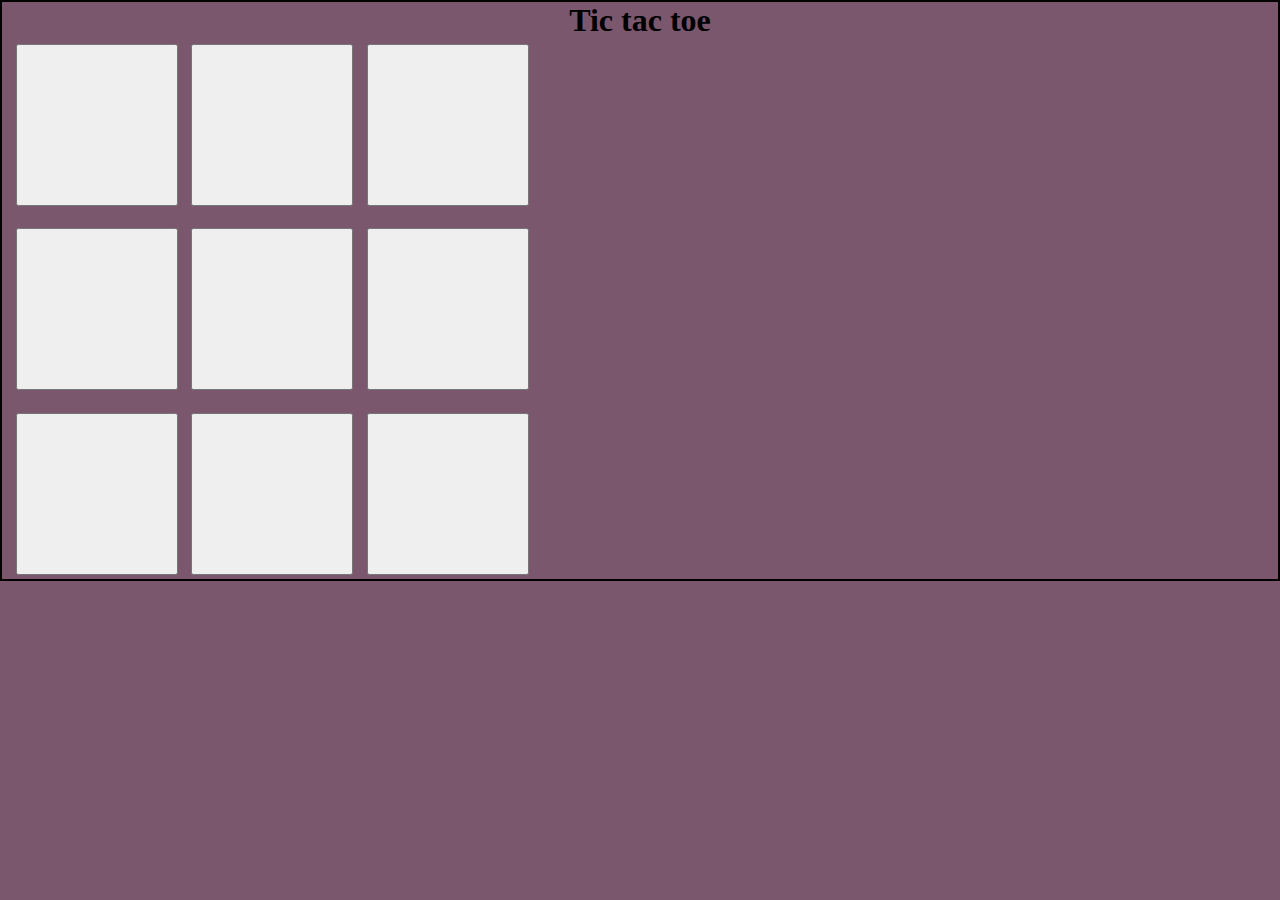
==== js_mini-projects/index.html @ ac2f4a0b "learnning" ====
<!DOCTYPE html>
<html lang="en">

<head>
    <meta charset="UTF-8">
    <meta name="viewport" content="width=device-width, initial-scale=1.0">
    <title>Document</title>
    <link rel="stylesheet" href="style.css">
</head>

<body>
    <main>
        <h1 id="heading">Tic tac toe</h1>
        <div class="container">
            <div class="game">
                <button class="box"></button>
                <button class="box"></button>
                <button class="box"></button>
                <button class="box"></button>
                <button class="box"></button>
                <button class="box"></button>
                <button class="box"></button>
                <button class="box"></button>
                <button class="box"></button>
            </div>
        </div>
    </main>
</body>

</html>
---- js_mini-projects/style.css ----
*{
padding: 0;
margin: 0;
}
 body{
border:  2px solid black ;
text-align: center;
background-color: rgb(122, 87, 109);
 }
.game{
    height: 60vmin;
    width: 60vmin;
    display: flex;
    flex-wrap: wrap;
    justify-content: center;
    align-items: center;
    gap:1.5vmin;
    
}
 .box{
    height: 18vmin;
    width: 18vmin;
 }
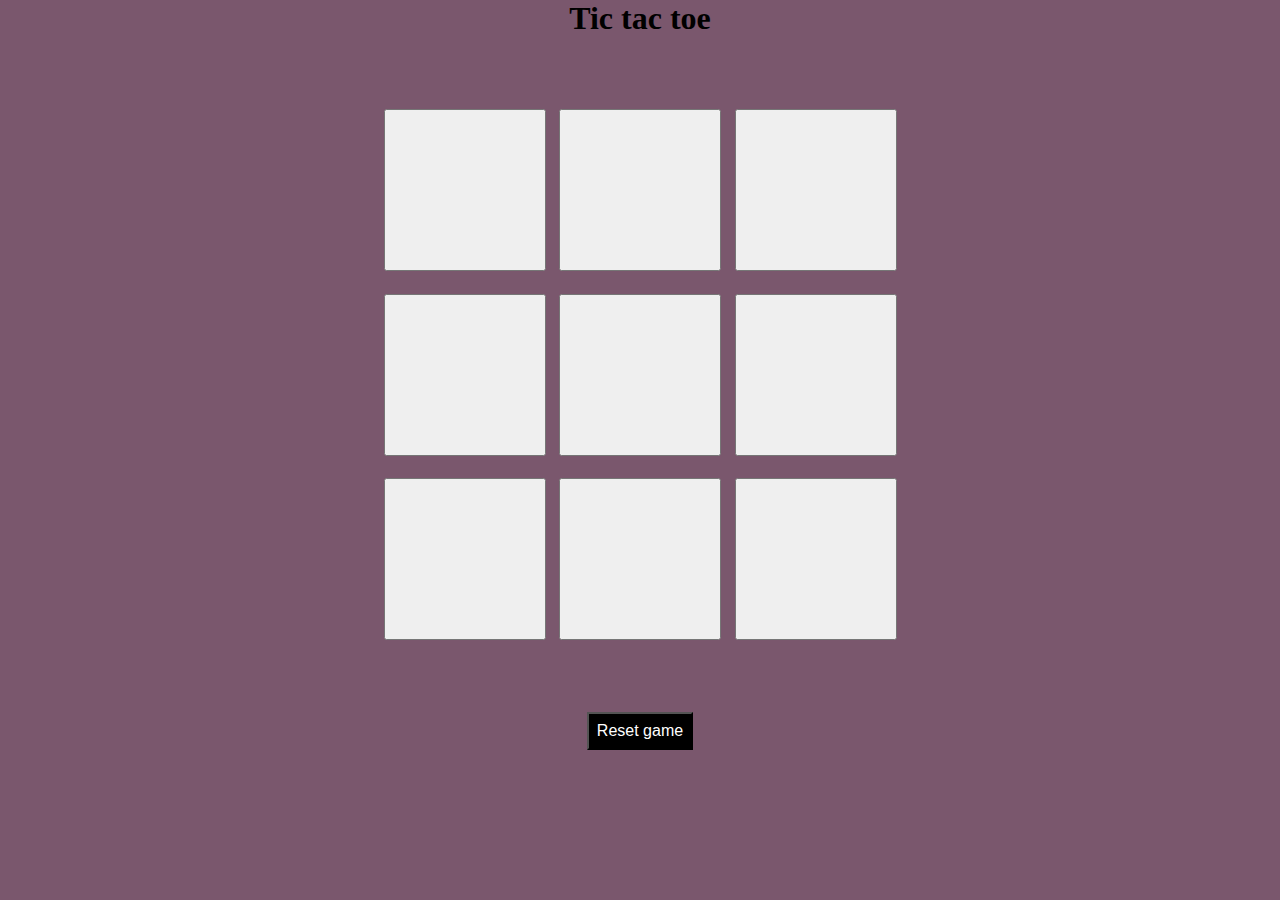
==== commit dd0b59ce: "learnning" ====
--- a/js_mini-projects/index.html
+++ b/js_mini-projects/index.html
@@ -24,7 +24,9 @@
                 <button class="box"></button>
             </div>
         </div>
+        <button id="reset-btn">Reset game</button>
     </main>
+    <script src="logic.js"></script>
 </body>
 
 </html>--- a/js_mini-projects/style.css
+++ b/js_mini-projects/style.css
@@ -3,9 +3,19 @@
 margin: 0;
 }
  body{
-border:  2px solid black ;
+/* border:  2px solid black ; */
 text-align: center;
 background-color: rgb(122, 87, 109);
+ }
+ .container{
+    height:75vh ;
+    display: flex;
+
+
+    justify-content: center;
+    align-items: center;
+    gap:1.5vmin;
+    
  }
 .game{
     height: 60vmin;
@@ -16,8 +26,15 @@
     align-items: center;
     gap:1.5vmin;
     
+    
 }
  .box{
     height: 18vmin;
     width: 18vmin;
+ }
+ #reset-btn{
+    padding: 0.5rem;
+    font-size: 1rem;
+    color:white;
+    background-color: black;
  }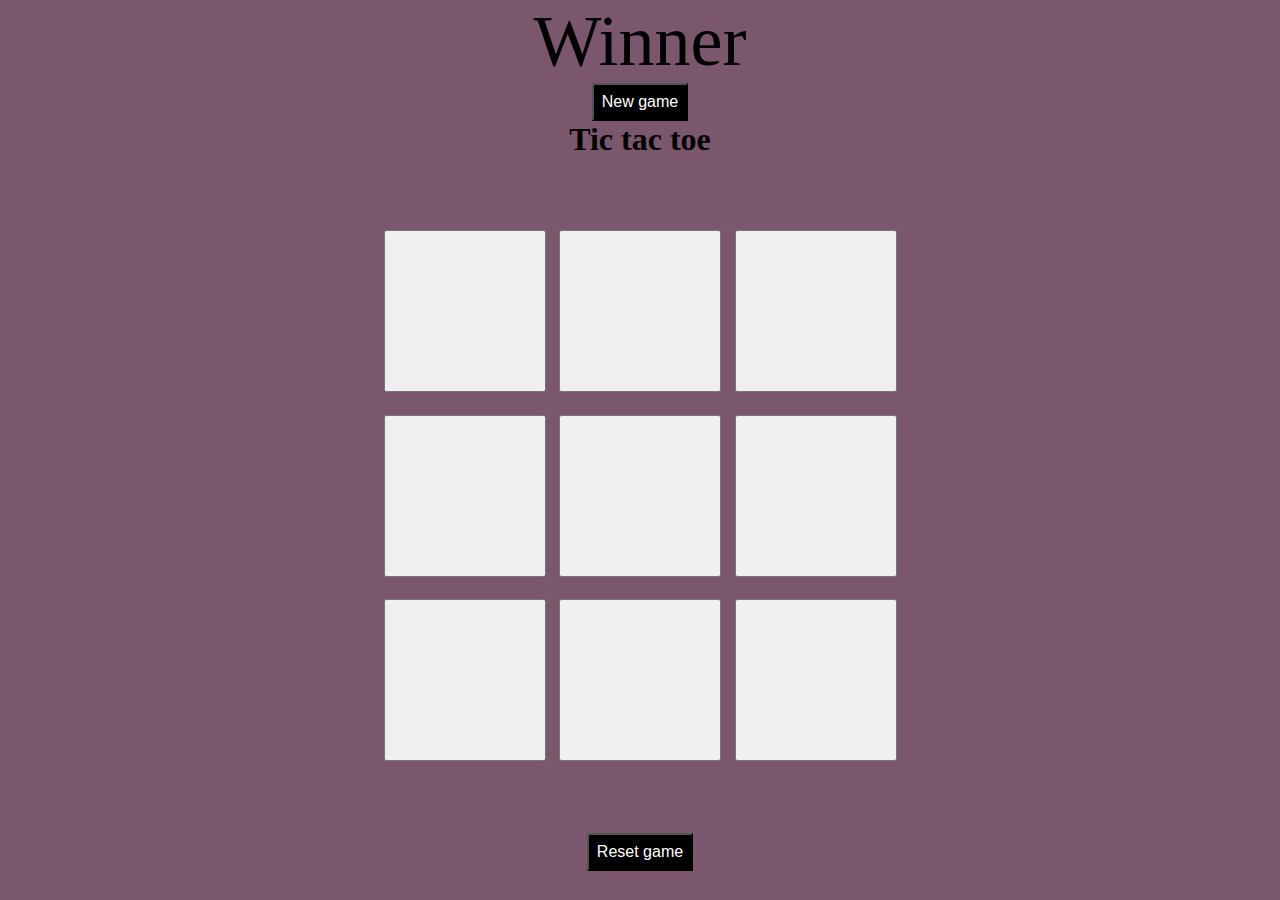
==== commit ed93999c: "leanning" ====
--- a/js_mini-projects/index.html
+++ b/js_mini-projects/index.html
@@ -9,6 +9,11 @@
 </head>
 
 <body>
+    <div class="msg-container">
+        <p id="msg">Winner</p>
+        <button id="new-btn">New game</button>
+
+    </div>
     <main>
         <h1 id="heading">Tic tac toe</h1>
         <div class="container">
--- a/js_mini-projects/style.css
+++ b/js_mini-projects/style.css
@@ -31,10 +31,22 @@
  .box{
     height: 18vmin;
     width: 18vmin;
+    font-size: 5vmin;
+    color:brown
  }
  #reset-btn{
     padding: 0.5rem;
     font-size: 1rem;
     color:white;
     background-color: black;
+ }
+ #new-btn{
+   padding: 0.5rem;
+   font-size: 1rem;
+   color:white;
+   background-color: black;
+ }
+ #msg{
+   font-size: 8vmin;
+   color: black;
  }